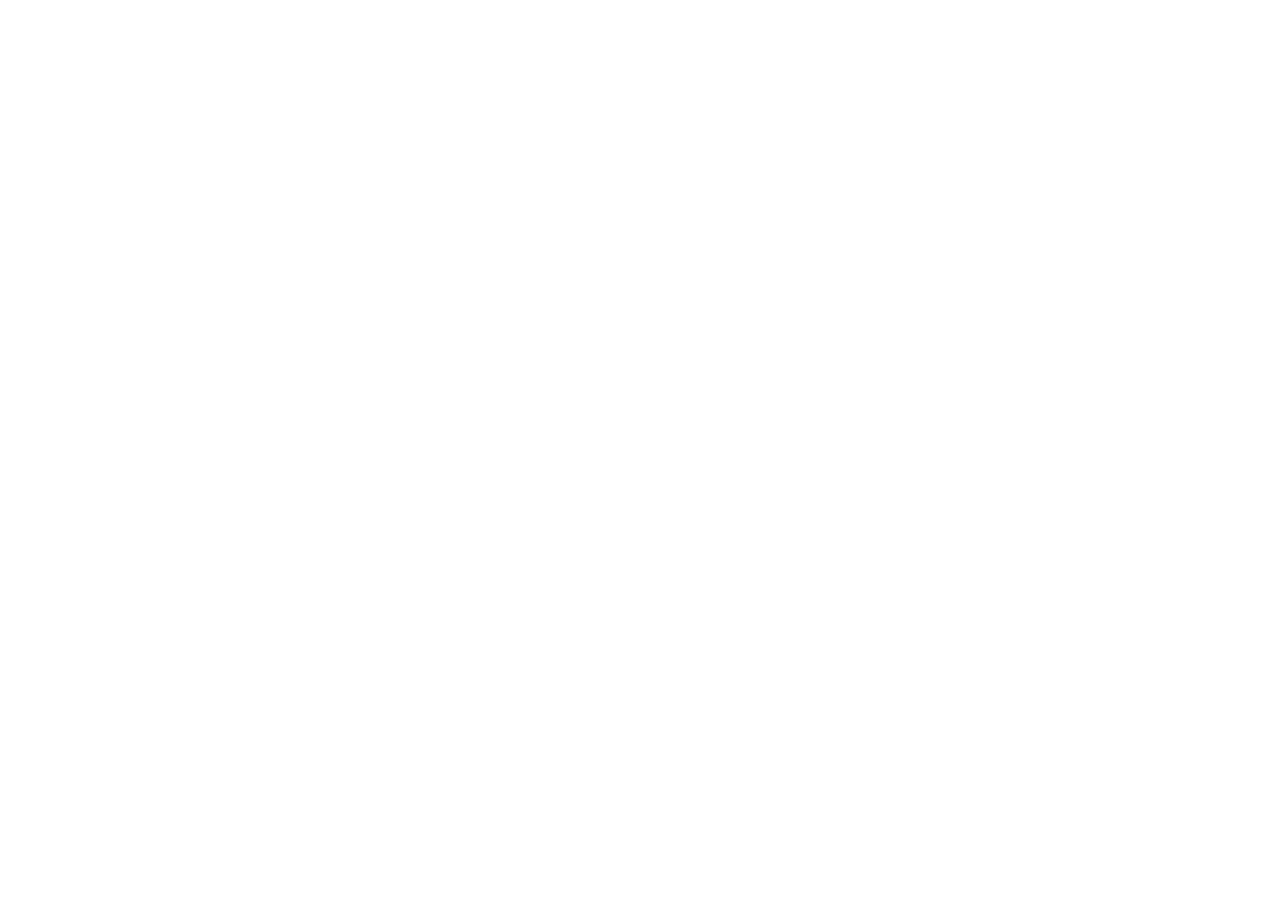
==== index.html @ 1cab9676 "files" ====
<!DOCTYPE html>
<html lang="en">
<head>
    <meta charset="UTF-8">
    <meta name="viewport" content="width=device-width, initial-scale=1.0">
    <title>Student Drop Out and Graduate Rates</title>
    <link rel="stylesheet" href="style.css"> 

</head>
<body>
    
</body>
</html>
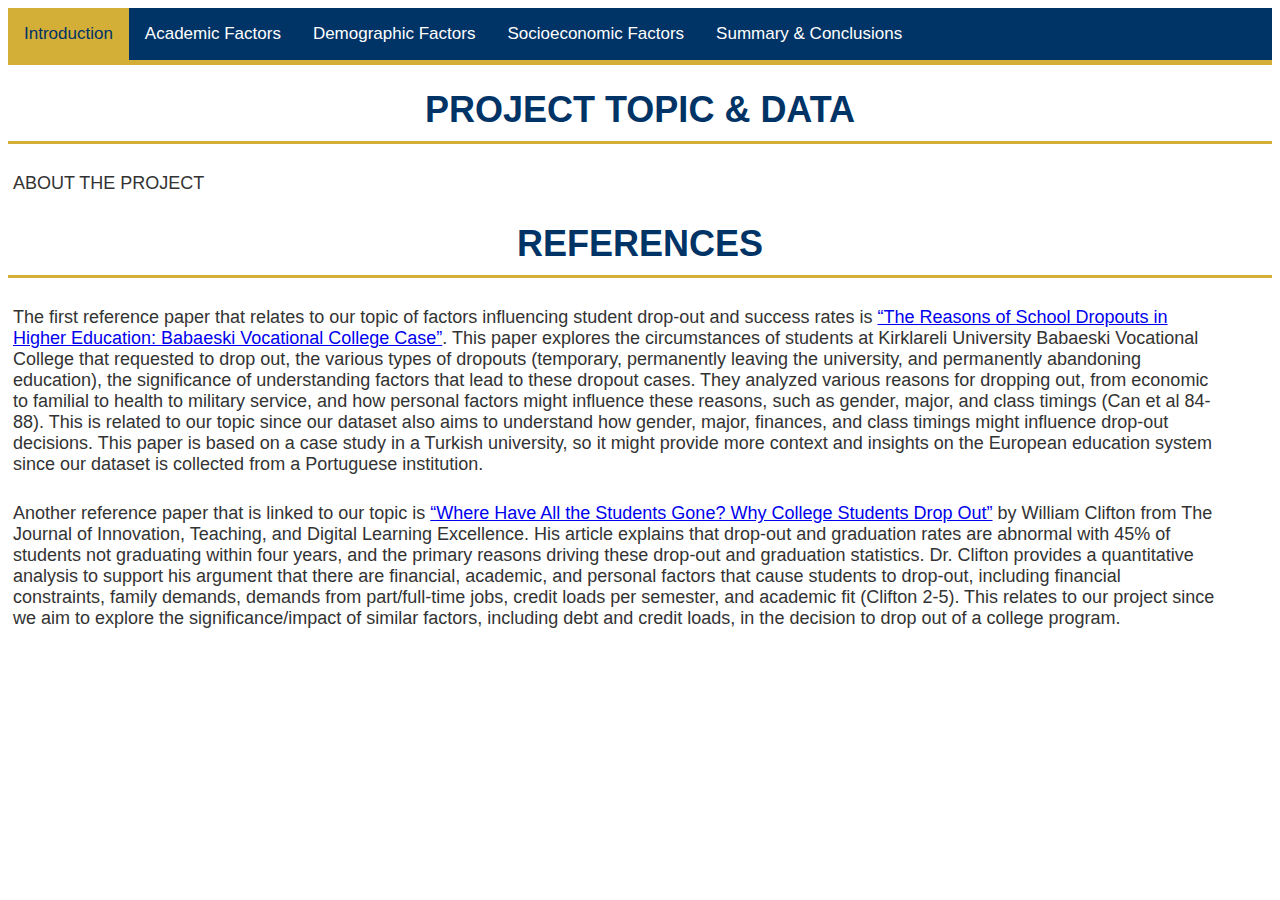
==== commit 47659135: "added viz and created website" ====
--- a/index.html
+++ b/index.html
@@ -3,11 +3,42 @@
 <head>
     <meta charset="UTF-8">
     <meta name="viewport" content="width=device-width, initial-scale=1.0">
-    <title>Student Drop Out and Graduate Rates</title>
-    <link rel="stylesheet" href="style.css"> 
-
+    <title>Factors Influencing Student Drop-Out and Success Rates</title>
+    <link rel="stylesheet" href="style.css">
 </head>
 <body>
-    
+
+    <div class="nav">
+        <a class="active" href="index.html">Introduction</a>
+        <a href="courses.html">Academic Factors</a>
+        <a href="demographics.html">Demographic Factors</a>
+        <a href="socioeconomic.html">Socioeconomic Factors</a>
+        <a href="summary.html">Summary & Conclusions</a>
+    </div>
+
+    <h1 class = "header">Project Topic & Data</h1>
+
+    <p class="text" id='main'> 
+        ABOUT THE PROJECT
+    </p>
+
+    <h1 class = "header">References</h1>
+    <p class="text" id='main'> 
+        The first reference paper that relates to our topic of factors influencing student drop-out and success rates is <a href="https://eric.ed.gov/?id=EJ1165463">“The Reasons of School Dropouts in Higher Education: Babaeski Vocational College Case”</a>.
+        This paper explores the circumstances of students at Kirklareli University Babaeski Vocational College that requested to drop out, the various types of dropouts (temporary, permanently leaving the university, 
+        and permanently abandoning education), the significance of understanding factors that lead to these dropout cases. They analyzed various reasons for dropping out, from economic to familial to health to military service, 
+        and how personal factors might influence these reasons, such as gender, major, and class timings (Can et al 84-88). This is related to our topic since our dataset also aims to understand how gender, major, finances,
+        and class timings might influence drop-out decisions. This paper is based on a case study in a Turkish university, so it might provide more context and insights on the European education system since our dataset is collected 
+        from a Portuguese institution. 
+    </p>
+
+    <p class="text" id='main'> 
+        Another reference paper that is linked to our topic is <a href="https://www.dccc.edu/sites/default/files/about/faculty-staff/innovation-teaching-digital-learning/innovationteachingdigitallearningjournalvol1.pdf">“Where Have All the Students Gone? Why College Students Drop Out”</a> 
+        by William Clifton from The Journal of Innovation, Teaching, and Digital Learning Excellence. His article explains that drop-out and graduation rates are abnormal with 45% of students not graduating within four years, and the primary reasons driving these drop-out and graduation statistics. Dr. Clifton provides 
+        a quantitative analysis to support his argument that there are financial, academic, and personal factors that cause students to drop-out, including financial constraints, family demands, demands from part/full-time jobs, 
+        credit loads per semester, and academic fit (Clifton 2-5). This relates to our project since we aim to explore the significance/impact of similar factors, including debt and credit loads, in the decision to drop out of a 
+        college program. 
+    </p>
+
 </body>
 </html>--- a/style.css
+++ b/style.css
@@ -0,0 +1,84 @@
+.nav {
+    background-color: #003366;
+    border-bottom: 5px solid #D4AF37;
+    font-family: 'Segoe UI', Tahoma, Geneva, Verdana, sans-serif;
+    overflow: hidden;
+    margin: 0;
+    padding: 0;
+}
+  
+.nav a {
+    color: white;
+    font-size: 17px;
+    text-align: center;
+    text-decoration: none;
+    float: left;
+    padding: 16px;
+}
+  
+.nav a:hover {
+    background-color: #5D6D7E;
+    color: white;
+}
+  
+.nav a.active {
+    background-color: #D4AF37;
+    color: #003366;
+}
+
+.header {
+    color: #003366;
+    border-bottom: 3px solid #D4AF37;
+    font-family: 'Segoe UI', Tahoma, Geneva, Verdana, sans-serif;
+    font-size: 36px;
+    text-align: center;
+    text-transform: uppercase;
+    padding-bottom: 10px;
+}
+
+.text {
+    font-family: 'Segoe UI', Tahoma, Geneva, Verdana, sans-serif;
+    font-size: 18px;
+    padding: 5px;
+    margin-right: 50px;
+    color: #333333;
+}
+
+.figure { 
+    font-family: 'Segoe UI', Tahoma, Geneva, Verdana, sans-serif;
+    text-align: left;
+    margin: 0; 
+    padding: 0; 
+}
+
+.caption {
+    font-family: 'Segoe UI', Tahoma, Geneva, Verdana, sans-serif;
+    font-size: 16px;
+    padding: 5px;
+    margin-right: 50px;
+    margin-bottom: 50px;
+    color: #333333;
+}
+
+.subheader {
+    color: #003366;
+    font-family: 'Segoe UI', Tahoma, Geneva, Verdana, sans-serif;
+    font-size: 28px;
+    text-transform: uppercase;
+}
+
+.list {
+    font-family: 'Segoe UI', Tahoma, Geneva, Verdana, sans-serif;
+    font-size: 18px;
+    color: #333333;
+}
+
+.list a {
+    color: #003366;
+    text-decoration: none;
+    font-weight: bold;
+}
+  
+.list a:hover {
+    color: #D4AF37;
+}
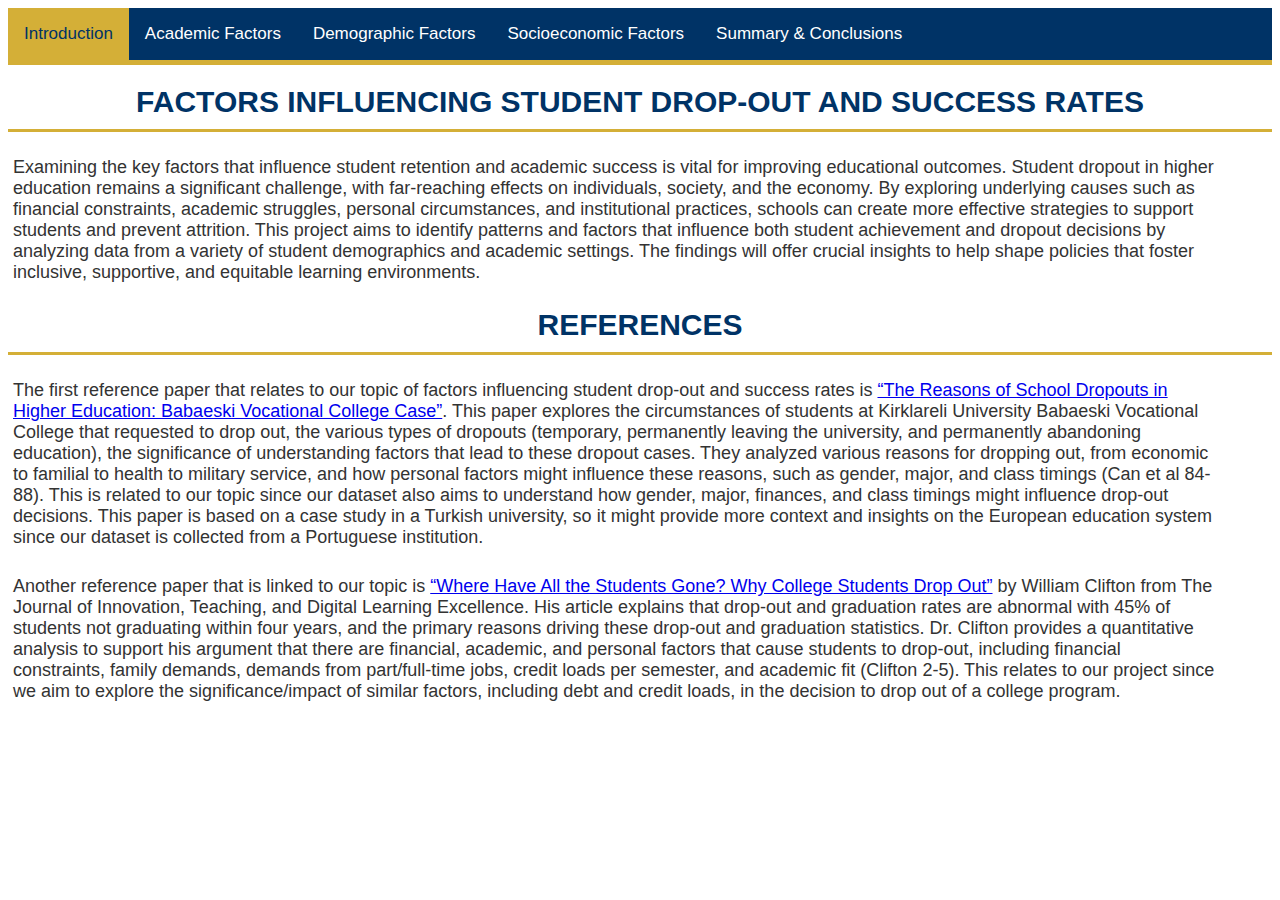
==== commit 48563c56: "introduction" ====
--- a/index.html
+++ b/index.html
@@ -16,10 +16,17 @@
         <a href="summary.html">Summary & Conclusions</a>
     </div>
 
-    <h1 class = "header">Project Topic & Data</h1>
+    <h1 class = "header">Factors Influencing Student Drop-Out and Success Rates</h1>
 
     <p class="text" id='main'> 
-        ABOUT THE PROJECT
+        Examining the key factors that influence student retention and academic success is vital for improving educational outcomes. Student dropout in higher education 
+        remains a significant challenge, with far-reaching effects on individuals, society, and the economy. By exploring underlying causes such as financial constraints,
+        academic struggles, personal circumstances, and institutional practices, schools can create more effective strategies to support students and prevent attrition.
+        This project aims to identify patterns and factors that influence both student achievement and dropout decisions by analyzing data from a variety of student
+        demographics and academic settings. The findings will offer crucial insights to help shape policies that foster inclusive, supportive, and equitable learning 
+        environments.
+            
+ 
     </p>
 
     <h1 class = "header">References</h1>
@@ -29,7 +36,7 @@
         and permanently abandoning education), the significance of understanding factors that lead to these dropout cases. They analyzed various reasons for dropping out, from economic to familial to health to military service, 
         and how personal factors might influence these reasons, such as gender, major, and class timings (Can et al 84-88). This is related to our topic since our dataset also aims to understand how gender, major, finances,
         and class timings might influence drop-out decisions. This paper is based on a case study in a Turkish university, so it might provide more context and insights on the European education system since our dataset is collected 
-        from a Portuguese institution. 
+        from a Portuguese institution.            
     </p>
 
     <p class="text" id='main'> 
--- a/style.css
+++ b/style.css
@@ -6,7 +6,7 @@
     margin: 0;
     padding: 0;
 }
-  
+   
 .nav a {
     color: white;
     font-size: 17px;
@@ -30,7 +30,7 @@
     color: #003366;
     border-bottom: 3px solid #D4AF37;
     font-family: 'Segoe UI', Tahoma, Geneva, Verdana, sans-serif;
-    font-size: 36px;
+    font-size: 30px;
     text-align: center;
     text-transform: uppercase;
     padding-bottom: 10px;
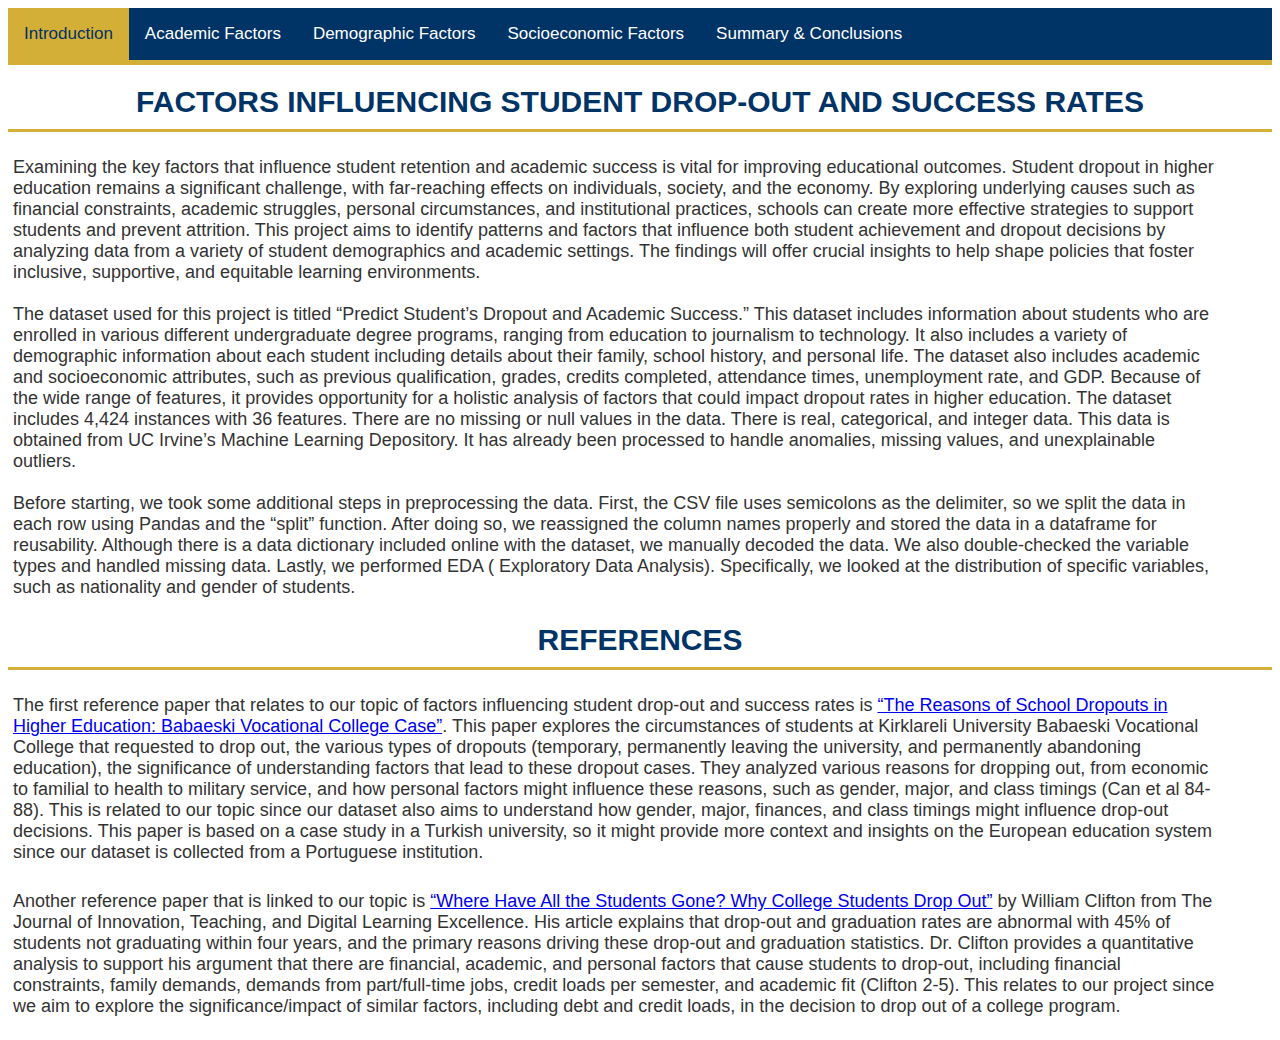
==== commit b2598a53: "clean code" ====
--- a/index.html
+++ b/index.html
@@ -16,7 +16,7 @@
         <a href="summary.html">Summary & Conclusions</a>
     </div>
 
-    <h1 class = "header">Factors Influencing Student Drop-Out and Success Rates</h1>
+    <h1 class="header">Factors Influencing Student Drop-Out and Success Rates</h1>
 
     <p class="text" id='main'> 
         Examining the key factors that influence student retention and academic success is vital for improving educational outcomes. Student dropout in higher education 
@@ -25,11 +25,26 @@
         This project aims to identify patterns and factors that influence both student achievement and dropout decisions by analyzing data from a variety of student
         demographics and academic settings. The findings will offer crucial insights to help shape policies that foster inclusive, supportive, and equitable learning 
         environments.
-            
+    
+        <br>
+        <br> 
+        The dataset used for this project is titled “Predict Student’s Dropout and Academic Success.” This dataset includes information about students who are enrolled in various different undergraduate degree programs, 
+        ranging from education to journalism to technology. It also includes a variety of demographic information about each student including details about their family, school history, and personal life. The dataset also includes 
+        academic and socioeconomic attributes, such as previous qualification, grades, credits completed, attendance times, unemployment rate, and GDP. Because of the wide range of features, it provides opportunity for a holistic 
+        analysis of factors that could impact dropout rates in higher education. The dataset includes 4,424 instances with 36 features. 
+        There are no missing or null values in the data. There is real, categorical, and integer data. This data is obtained from UC Irvine’s Machine Learning Depository. 
+        It has already been processed to handle anomalies, missing values, and unexplainable outliers.  
+
+        <br>
+        <br>
+        Before starting, we took some additional steps in preprocessing the data.  First, the CSV file uses semicolons as the delimiter, so we split the data in each row 
+        using Pandas and the “split” function. After doing so, we reassigned the column names properly and stored the data in a dataframe for reusability. Although there is a data 
+        dictionary included online with the dataset, we manually decoded the data. We also double-checked the variable types and handled missing data. Lastly, we performed EDA (
+        Exploratory Data Analysis). Specifically, we looked at the distribution of specific variables, such as nationality and gender of students. 
  
     </p>
 
-    <h1 class = "header">References</h1>
+    <h1 class="header">References</h1>
     <p class="text" id='main'> 
         The first reference paper that relates to our topic of factors influencing student drop-out and success rates is <a href="https://eric.ed.gov/?id=EJ1165463">“The Reasons of School Dropouts in Higher Education: Babaeski Vocational College Case”</a>.
         This paper explores the circumstances of students at Kirklareli University Babaeski Vocational College that requested to drop out, the various types of dropouts (temporary, permanently leaving the university, 
@@ -47,5 +62,5 @@
         college program. 
     </p>
 
-</body>
+</body>    
 </html>